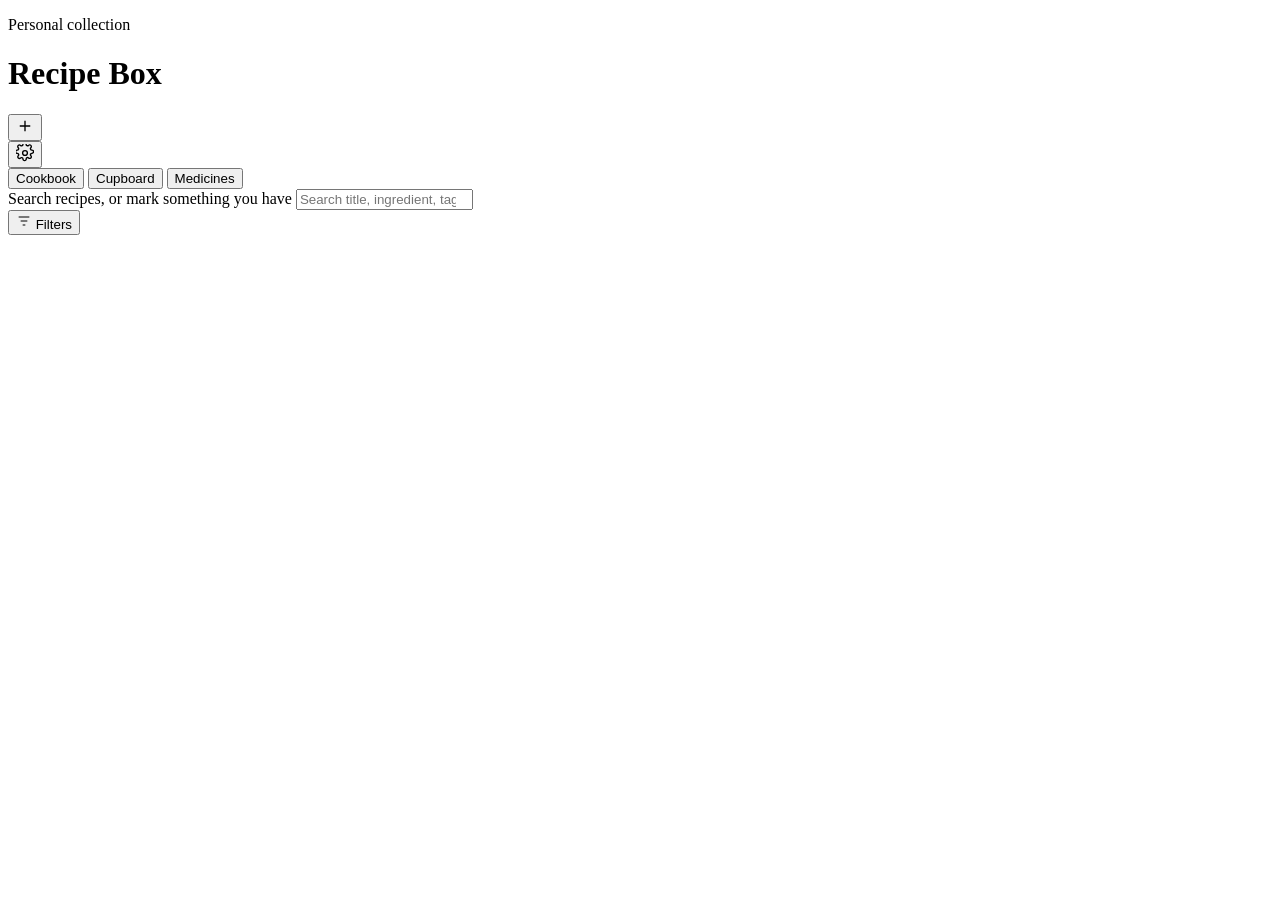
==== app/static/index.html @ 61470b98 "Add a Medicines tab, bring Cupboard to web, and align web/iOS design Medicines is a new tab on both " ====
<!DOCTYPE html>
<html lang="en">
<head>
  <meta charset="utf-8">
  <meta name="viewport" content="width=device-width, initial-scale=1">
  <title>Recipe Box</title>
  <link rel="preconnect" href="https://fonts.googleapis.com">
  <link rel="preconnect" href="https://fonts.gstatic.com" crossorigin>
  <!-- Same two families as the iOS app's Theme (Caprasimo for display/headings, Figtree for body) so both platforms read as one design system. -->
  <link href="https://fonts.googleapis.com/css2?family=Caprasimo&family=Figtree:wght@400;500;600;700&display=swap" rel="stylesheet">
  <link rel="stylesheet" href="/static/styles.css">
</head>
<body>
  <header class="topbar">
    <div class="topbar-row">
      <div class="brand">
        <p class="eyebrow" data-i18n="personalCollection">Personal collection</p>
        <h1 data-i18n="recipeBox">Recipe Box</h1>
      </div>
      <div class="menu-anchor">
        <button id="add-recipe-btn" class="icon-round" type="button" data-i18n-aria="addRecipe" aria-label="Add recipe" aria-haspopup="true" aria-expanded="false">
          <svg width="18" height="18" viewBox="0 0 24 24" fill="none" stroke="currentColor" stroke-width="1.8"><path d="M12 5v14M5 12h14"/></svg>
        </button>
        <div id="add-recipe-menu" class="dropdown-menu" hidden>
          <button type="button" data-action="open-add-recipe" data-i18n="typeItIn">Type it in</button>
          <button type="button" data-action="open-add-photo" data-i18n="fromAPhoto">From a photo</button>
        </div>
      </div>
      <input id="photo-input" type="file" accept="image/*" hidden>
      <button id="settings-btn" class="icon-round" type="button" data-i18n-aria="settings" aria-label="Settings">
        <svg width="18" height="18" viewBox="0 0 24 24" fill="none" stroke="currentColor" stroke-width="1.8"><circle cx="12" cy="12" r="3.2"/><path d="M19.4 13.5a1.8 1.8 0 0 0 .36 1.98l.06.06a2.16 2.16 0 1 1-3.06 3.06l-.06-.06a1.8 1.8 0 0 0-1.98-.36 1.8 1.8 0 0 0-1.09 1.65v.17a2.16 2.16 0 1 1-4.32 0v-.09a1.8 1.8 0 0 0-1.18-1.65 1.8 1.8 0 0 0-1.98.36l-.06.06a2.16 2.16 0 1 1-3.06-3.06l.06-.06a1.8 1.8 0 0 0 .36-1.98 1.8 1.8 0 0 0-1.65-1.09h-.17a2.16 2.16 0 1 1 0-4.32h.09a1.8 1.8 0 0 0 1.65-1.18 1.8 1.8 0 0 0-.36-1.98l-.06-.06a2.16 2.16 0 1 1 3.06-3.06l.06.06a1.8 1.8 0 0 0 1.98.36h.08a1.8 1.8 0 0 0 1.09-1.65v-.17a2.16 2.16 0 1 1 4.32 0v.09a1.8 1.8 0 0 0 1.09 1.65h.08a1.8 1.8 0 0 0 1.98-.36l.06-.06a2.16 2.16 0 1 1 3.06 3.06l-.06.06a1.8 1.8 0 0 0-.36 1.98v.08a1.8 1.8 0 0 0 1.65 1.09h.17a2.16 2.16 0 1 1 0 4.32h-.09a1.8 1.8 0 0 0-1.65 1.09z"/></svg>
      </button>
    </div>
    <nav class="view-tabs chips" id="view-tabs">
      <button class="chip active" type="button" data-view="recipes" data-i18n="cookbookTab">Cookbook</button>
      <button class="chip" type="button" data-view="cupboard" data-i18n="cupboardTab">Cupboard</button>
      <button class="chip" type="button" data-view="medicines" data-i18n="medicinesTab">Medicines</button>
    </nav>
    <div class="search-row" id="search-row">
      <label class="search">
        <span class="visually-hidden" data-i18n="searchAria">Search recipes, or mark something you have</span>
        <input id="search" type="search" data-i18n-placeholder="searchPlaceholder" placeholder="Search title, ingredient, tag… or mark what you have">
      </label>
      <div class="filters-anchor">
        <button id="filters-btn" class="filters-btn" type="button" aria-haspopup="true" aria-expanded="false">
          <svg width="16" height="16" viewBox="0 0 24 24" fill="none" stroke="currentColor" stroke-width="1.8"><path d="M4 6h16M7 12h10M10 18h4"/></svg>
          <span data-i18n="filters">Filters</span>
        </button>
        <div id="filters-panel" class="filters-panel" hidden>
          <section>
            <h2 class="eyebrow" data-i18n="whatIHave">What I have</h2>
            <p class="eyebrow" style="margin-bottom:0.6rem; text-transform:none; letter-spacing:normal;" data-i18n="whatIHaveHint">Sorts recipes by closest fit. Type an ingredient in the search box above to add one.</p>
            <div id="have-chips"></div>
          </section>
          <section>
            <h2 class="eyebrow" data-i18n="tag">Tag</h2>
            <div id="tag-filters" class="chips"></div>
          </section>
          <section>
            <button id="favorites-toggle" class="favorites-toggle" type="button">
              <svg width="15" height="15" viewBox="0 0 24 24" fill="currentColor" stroke="none"><path d="M12 3.6c-2-2.3-5.4-2.6-7.5-.4-2.2 2.2-2.1 5.8.3 8.1L12 18.6l7.2-7.3c2.4-2.3 2.5-5.9.3-8.1-2.1-2.2-5.5-1.9-7.5.4z"/></svg>
              <span data-i18n="favoritesOnly">Favorites only</span>
            </button>
          </section>
          <section>
            <h2 class="eyebrow" data-i18n="sort">Sort</h2>
            <div id="sort-options" class="chips">
              <button class="chip active" type="button" data-sort="recent" data-i18n="recent">Recent</button>
              <button class="chip" type="button" data-sort="az" data-i18n="az">A–Z</button>
              <button class="chip" type="button" data-sort="za" data-i18n="za">Z–A</button>
            </div>
          </section>
          <button id="filters-reset" class="link-btn" type="button" data-i18n="resetFilters">Reset filters</button>
        </div>
      </div>
    </div>
    <div id="search-suggest" class="search-suggest" hidden></div>
  </header>

  <div class="shell" id="recipes-view">
    <main>
      <p id="offline-banner" class="offline-banner" hidden data-i18n="offlineBanner">Offline — showing recipes saved on this device</p>
      <p id="status" class="status"></p>
      <div id="grid" class="grid"></div>
    </main>
  </div>

  <div class="shell" id="cupboard-view" hidden>
    <main>
      <div class="view-header">
        <h2 data-i18n="cupboardTitle">Cupboard</h2>
        <button class="pill-btn primary" type="button" data-action="open-add-pantry-item" data-i18n="addItem">+ Add item</button>
      </div>
      <label class="search view-search">
        <span class="visually-hidden" data-i18n="searchCupboardAria">Search what's in the cupboard</span>
        <input id="cupboard-search" type="search" data-i18n-placeholder="searchCupboardPlaceholder" placeholder="Search what's in stock">
      </label>
      <p id="cupboard-status" class="status"></p>
      <div id="cupboard-list" class="grid"></div>
    </main>
  </div>

  <div class="shell" id="medicines-view" hidden>
    <main>
      <div class="view-header">
        <h2 data-i18n="medicinesTitle">Medicines</h2>
        <button class="pill-btn primary" type="button" data-action="open-add-medicine" data-i18n="addMedicine">+ Add medicine</button>
      </div>
      <label class="search view-search">
        <span class="visually-hidden" data-i18n="searchMedicinesAria">Search your medicines</span>
        <input id="medicines-search" type="search" data-i18n-placeholder="searchMedicinesPlaceholder" placeholder="Search your medicines">
      </label>
      <p id="medicines-status" class="status"></p>
      <div id="medicines-list" class="grid"></div>
    </main>
  </div>

  <div id="drawer" class="drawer" hidden>
    <div class="drawer-panel" role="dialog" aria-modal="true" aria-labelledby="recipe-title">
      <article id="recipe-detail"></article>
    </div>
  </div>

  <script src="/static/i18n.js"></script>
  <script src="/static/app.js"></script>
</body>
</html>
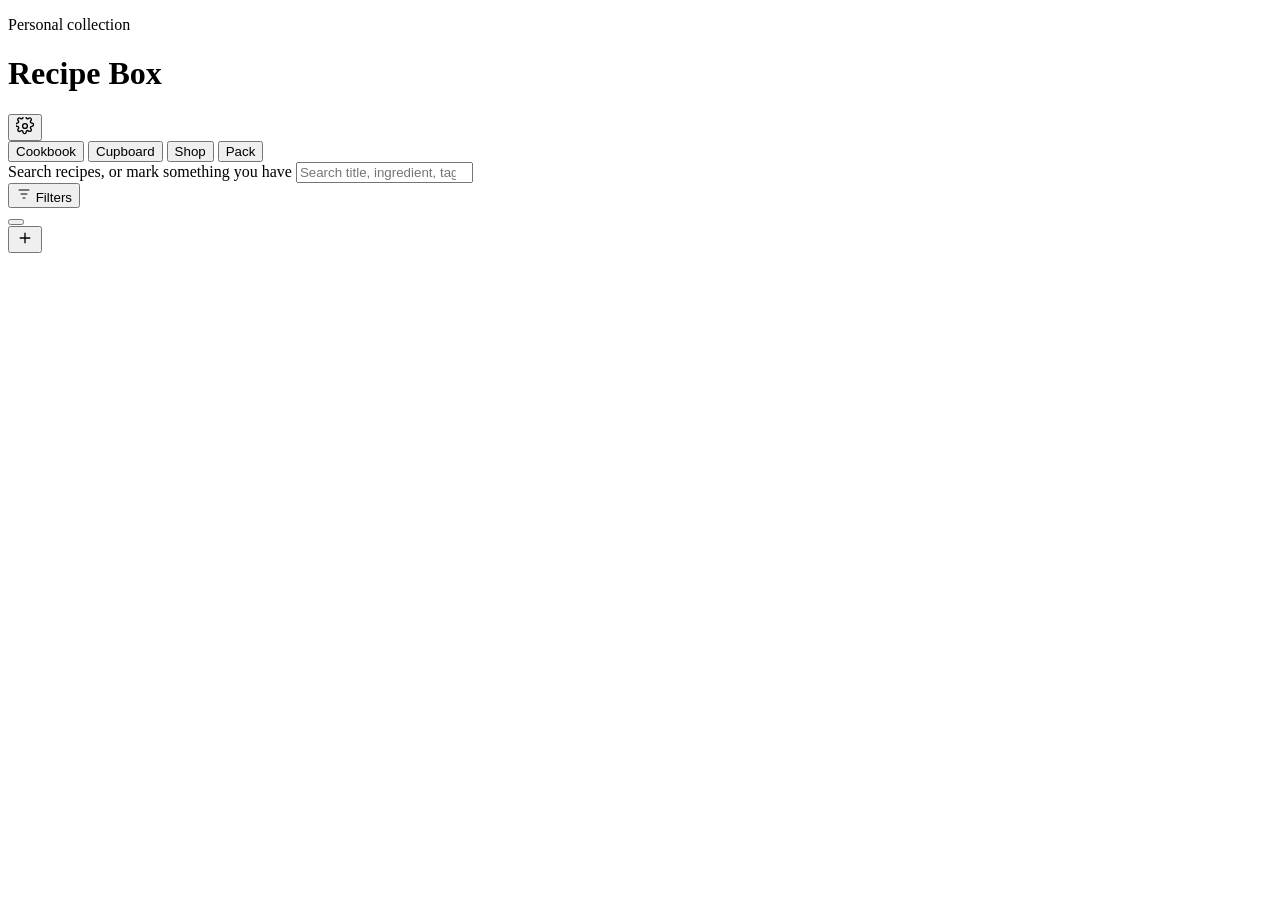
==== commit de30d02b: "Keep original photos with photo recipes and align Shop, Pack, and cookbook views. Photo recipes now " ====
--- a/app/static/index.html
+++ b/app/static/index.html
@@ -17,16 +17,8 @@
         <p class="eyebrow" data-i18n="personalCollection">Personal collection</p>
         <h1 data-i18n="recipeBox">Recipe Box</h1>
       </div>
-      <div class="menu-anchor">
-        <button id="add-recipe-btn" class="icon-round" type="button" data-i18n-aria="addRecipe" aria-label="Add recipe" aria-haspopup="true" aria-expanded="false">
-          <svg width="18" height="18" viewBox="0 0 24 24" fill="none" stroke="currentColor" stroke-width="1.8"><path d="M12 5v14M5 12h14"/></svg>
-        </button>
-        <div id="add-recipe-menu" class="dropdown-menu" hidden>
-          <button type="button" data-action="open-add-recipe" data-i18n="typeItIn">Type it in</button>
-          <button type="button" data-action="open-add-photo" data-i18n="fromAPhoto">From a photo</button>
-        </div>
-      </div>
       <input id="photo-input" type="file" accept="image/*" hidden>
+      <input id="camera-input" type="file" accept="image/*" capture="environment" hidden>
       <button id="settings-btn" class="icon-round" type="button" data-i18n-aria="settings" aria-label="Settings">
         <svg width="18" height="18" viewBox="0 0 24 24" fill="none" stroke="currentColor" stroke-width="1.8"><circle cx="12" cy="12" r="3.2"/><path d="M19.4 13.5a1.8 1.8 0 0 0 .36 1.98l.06.06a2.16 2.16 0 1 1-3.06 3.06l-.06-.06a1.8 1.8 0 0 0-1.98-.36 1.8 1.8 0 0 0-1.09 1.65v.17a2.16 2.16 0 1 1-4.32 0v-.09a1.8 1.8 0 0 0-1.18-1.65 1.8 1.8 0 0 0-1.98.36l-.06.06a2.16 2.16 0 1 1-3.06-3.06l.06-.06a1.8 1.8 0 0 0 .36-1.98 1.8 1.8 0 0 0-1.65-1.09h-.17a2.16 2.16 0 1 1 0-4.32h.09a1.8 1.8 0 0 0 1.65-1.18 1.8 1.8 0 0 0-.36-1.98l-.06-.06a2.16 2.16 0 1 1 3.06-3.06l.06.06a1.8 1.8 0 0 0 1.98.36h.08a1.8 1.8 0 0 0 1.09-1.65v-.17a2.16 2.16 0 1 1 4.32 0v.09a1.8 1.8 0 0 0 1.09 1.65h.08a1.8 1.8 0 0 0 1.98-.36l.06-.06a2.16 2.16 0 1 1 3.06 3.06l-.06.06a1.8 1.8 0 0 0-.36 1.98v.08a1.8 1.8 0 0 0 1.65 1.09h.17a2.16 2.16 0 1 1 0 4.32h-.09a1.8 1.8 0 0 0-1.65 1.09z"/></svg>
       </button>
@@ -34,7 +26,8 @@
     <nav class="view-tabs chips" id="view-tabs">
       <button class="chip active" type="button" data-view="recipes" data-i18n="cookbookTab">Cookbook</button>
       <button class="chip" type="button" data-view="cupboard" data-i18n="cupboardTab">Cupboard</button>
-      <button class="chip" type="button" data-view="medicines" data-i18n="medicinesTab">Medicines</button>
+      <button class="chip" type="button" data-view="shop" data-i18n="shopTab">Shop</button>
+      <button class="chip" type="button" data-view="pack" data-i18n="packTab">Pack</button>
     </nav>
     <div class="search-row" id="search-row">
       <label class="search">
@@ -70,7 +63,22 @@
               <button class="chip" type="button" data-sort="za" data-i18n="za">Z–A</button>
             </div>
           </section>
+          <section>
+            <h2 class="eyebrow" data-i18n="source">Source</h2>
+            <div id="source-filters" class="chips"></div>
+          </section>
           <button id="filters-reset" class="link-btn" type="button" data-i18n="resetFilters">Reset filters</button>
+        </div>
+      </div>
+      <button id="view-mode-btn" class="icon-round view-mode-btn" type="button" data-i18n-aria="toggleViewMode" aria-label="Toggle grid or list view"></button>
+      <div class="menu-anchor">
+        <button id="add-recipe-btn" class="add-round" type="button" data-i18n-aria="addRecipe" aria-label="Add recipe" aria-haspopup="true" aria-expanded="false">
+          <svg width="18" height="18" viewBox="0 0 24 24" fill="none" stroke="currentColor" stroke-width="1.8"><path d="M12 5v14M5 12h14"/></svg>
+        </button>
+        <div id="add-recipe-menu" class="dropdown-menu" hidden>
+          <button type="button" data-action="open-add-recipe" data-i18n="typeItIn">Type it in</button>
+          <button type="button" data-action="open-add-camera" data-i18n="takeAPhoto">Take a photo</button>
+          <button type="button" data-action="open-add-photo" data-i18n="chooseFromLibrary">Choose from library</button>
         </div>
       </div>
     </div>
@@ -88,30 +96,78 @@
   <div class="shell" id="cupboard-view" hidden>
     <main>
       <div class="view-header">
-        <h2 data-i18n="cupboardTitle">Cupboard</h2>
-        <button class="pill-btn primary" type="button" data-action="open-add-pantry-item" data-i18n="addItem">+ Add item</button>
+        <div>
+          <h2 data-i18n="cupboardTitle">Cupboard</h2>
+          <p class="cupboard-kicker" id="cupboard-kicker"></p>
+        </div>
+        <button class="add-round" id="cupboard-add-btn" type="button" data-action="open-add-pantry-item" data-i18n-aria="addItem" aria-label="Add item">
+          <svg width="19" height="19" viewBox="0 0 24 24" fill="none" stroke="currentColor" stroke-width="1.8"><path d="M12 5v14M5 12h14"/></svg>
+        </button>
       </div>
-      <label class="search view-search">
+      <div class="segment-row" id="cupboard-segments">
+        <button class="chip active" type="button" data-cupboard-segment="groceries" data-i18n="groceries">Groceries</button>
+        <button class="chip" type="button" data-cupboard-segment="medicines" data-i18n="medicinesTab">Medicines</button>
+      </div>
+      <label class="search view-search" id="cupboard-stock-search-wrap">
         <span class="visually-hidden" data-i18n="searchCupboardAria">Search what's in the cupboard</span>
         <input id="cupboard-search" type="search" data-i18n-placeholder="searchCupboardPlaceholder" placeholder="Search what's in stock">
       </label>
+      <label class="search view-search" id="cupboard-medicines-search-wrap" hidden>
+        <span class="visually-hidden" data-i18n="searchMedicinesAria">Search your medicines</span>
+        <input id="medicines-search" type="search" data-i18n-placeholder="searchMedicinesPlaceholder" placeholder="Search your medicines">
+      </label>
       <p id="cupboard-status" class="status"></p>
       <div id="cupboard-list" class="grid"></div>
+      <p id="medicines-status" class="status" hidden></p>
+      <div id="medicines-list" class="grid" hidden></div>
     </main>
   </div>
 
-  <div class="shell" id="medicines-view" hidden>
+  <div class="shell" id="shop-view" hidden>
     <main>
       <div class="view-header">
-        <h2 data-i18n="medicinesTitle">Medicines</h2>
-        <button class="pill-btn primary" type="button" data-action="open-add-medicine" data-i18n="addMedicine">+ Add medicine</button>
+        <div>
+          <h2 data-i18n="shopTitle">Shop</h2>
+          <p class="cupboard-kicker" id="shop-kicker"></p>
+        </div>
+        <button class="add-round" id="shop-add-btn" type="button" data-action="open-add-to-buy" data-i18n-aria="addToBuy" aria-label="Add to buy">
+          <svg width="19" height="19" viewBox="0 0 24 24" fill="none" stroke="currentColor" stroke-width="1.8"><path d="M12 5v14M5 12h14"/></svg>
+        </button>
+      </div>
+      <div class="segment-row" id="shop-segments">
+        <button class="chip active" type="button" data-shop-segment="shop" data-i18n="groceries">Groceries</button>
+        <button class="chip" type="button" data-shop-segment="shop_medicines" data-i18n="medicinesTab">Medicines</button>
       </div>
       <label class="search view-search">
-        <span class="visually-hidden" data-i18n="searchMedicinesAria">Search your medicines</span>
-        <input id="medicines-search" type="search" data-i18n-placeholder="searchMedicinesPlaceholder" placeholder="Search your medicines">
+        <span class="visually-hidden" data-i18n="searchToBuyAria">Search items to buy</span>
+        <input id="to-buy-search" type="search" data-i18n-placeholder="searchToBuyPlaceholder" placeholder="Search items to buy">
       </label>
-      <p id="medicines-status" class="status"></p>
-      <div id="medicines-list" class="grid"></div>
+      <p id="shop-status" class="status"></p>
+      <div id="to-buy-list" class="grid"></div>
+    </main>
+  </div>
+
+  <div class="shell" id="pack-view" hidden>
+    <main>
+      <div class="view-header">
+        <div>
+          <h2 data-i18n="packTitle">Pack</h2>
+          <p class="cupboard-kicker" id="pack-kicker"></p>
+        </div>
+        <button class="add-round" id="pack-add-btn" type="button" data-action="open-add-to-buy" data-i18n-aria="addForIndia" aria-label="Add for India">
+          <svg width="19" height="19" viewBox="0 0 24 24" fill="none" stroke="currentColor" stroke-width="1.8"><path d="M12 5v14M5 12h14"/></svg>
+        </button>
+      </div>
+      <div class="segment-row pack-segments" id="pack-segments">
+        <button class="chip active" type="button" data-pack-segment="take_to_india" data-i18n-aria="takeToIndia" aria-label="Take to India">🇮🇳</button>
+        <button class="chip" type="button" data-pack-segment="bring_to_germany" data-i18n-aria="bringToGermany" aria-label="Bring to Germany">🇩🇪</button>
+      </div>
+      <label class="search view-search">
+        <span class="visually-hidden" data-i18n="searchIndiaAria">Search items for India</span>
+        <input id="pack-search" type="search" data-i18n-placeholder="searchIndiaPlaceholder" placeholder="Search items for India">
+      </label>
+      <p id="pack-status" class="status"></p>
+      <div id="pack-list" class="grid"></div>
     </main>
   </div>
 
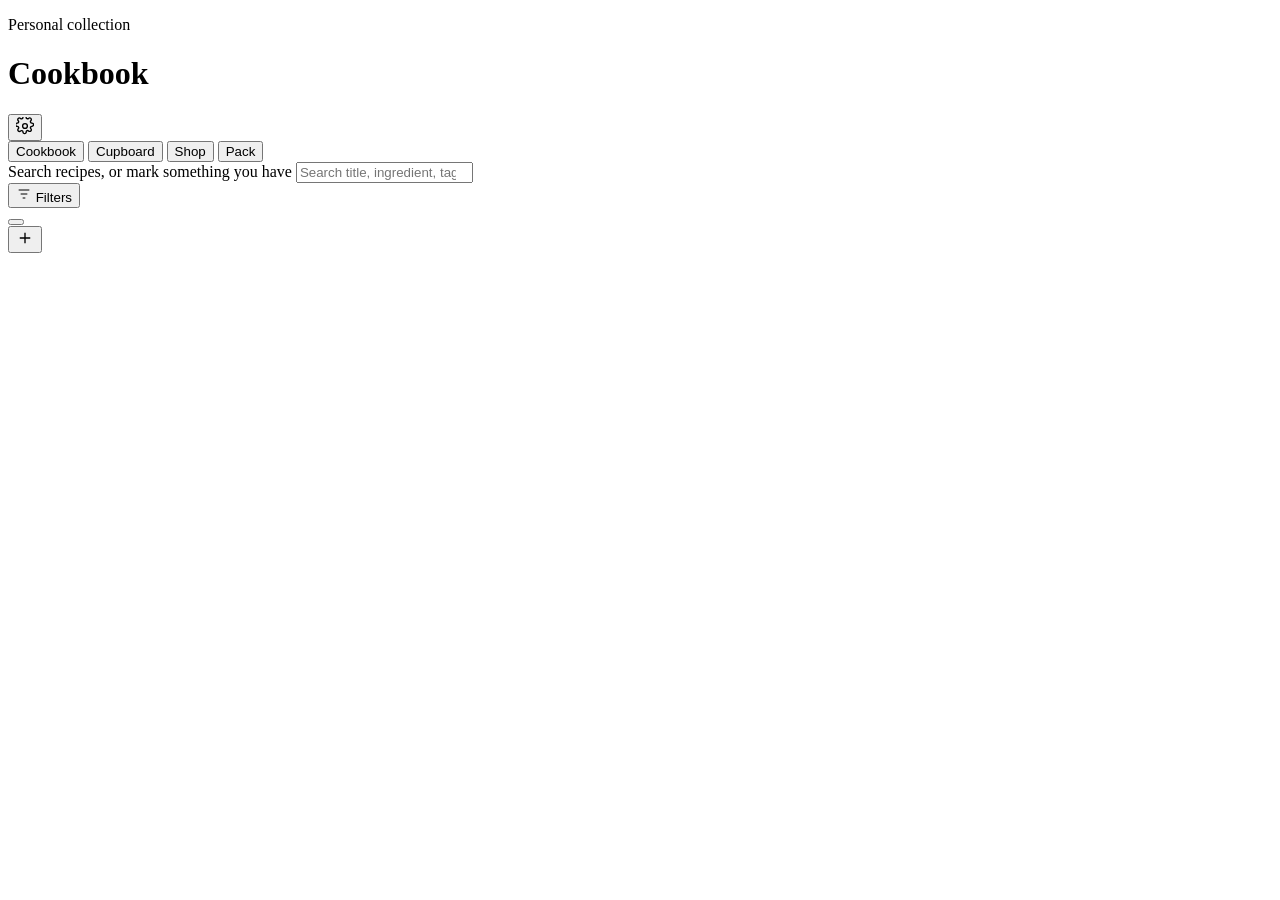
==== commit 992373d4: "Rename the app to Curry and Cask and keep original photos in the spreadsheet. Home screen stays Curr" ====
--- a/app/static/index.html
+++ b/app/static/index.html
@@ -3,7 +3,7 @@
 <head>
   <meta charset="utf-8">
   <meta name="viewport" content="width=device-width, initial-scale=1">
-  <title>Recipe Box</title>
+  <title>Curry and Cask</title>
   <link rel="preconnect" href="https://fonts.googleapis.com">
   <link rel="preconnect" href="https://fonts.gstatic.com" crossorigin>
   <!-- Same two families as the iOS app's Theme (Caprasimo for display/headings, Figtree for body) so both platforms read as one design system. -->
@@ -15,7 +15,7 @@
     <div class="topbar-row">
       <div class="brand">
         <p class="eyebrow" data-i18n="personalCollection">Personal collection</p>
-        <h1 data-i18n="recipeBox">Recipe Box</h1>
+        <h1 data-i18n="recipeBox">Cookbook</h1>
       </div>
       <input id="photo-input" type="file" accept="image/*" hidden>
       <input id="camera-input" type="file" accept="image/*" capture="environment" hidden>
@@ -70,7 +70,7 @@
           <button id="filters-reset" class="link-btn" type="button" data-i18n="resetFilters">Reset filters</button>
         </div>
       </div>
-      <button id="view-mode-btn" class="icon-round view-mode-btn" type="button" data-i18n-aria="toggleViewMode" aria-label="Toggle grid or list view"></button>
+      <button id="view-mode-btn" class="icon-round view-mode-btn" type="button" data-action="toggle-view-mode" data-i18n-aria="toggleViewMode" aria-label="Toggle grid or list view"></button>
       <div class="menu-anchor">
         <button id="add-recipe-btn" class="add-round" type="button" data-i18n-aria="addRecipe" aria-label="Add recipe" aria-haspopup="true" aria-expanded="false">
           <svg width="18" height="18" viewBox="0 0 24 24" fill="none" stroke="currentColor" stroke-width="1.8"><path d="M12 5v14M5 12h14"/></svg>
@@ -100,12 +100,15 @@
           <h2 data-i18n="cupboardTitle">Cupboard</h2>
           <p class="cupboard-kicker" id="cupboard-kicker"></p>
         </div>
-        <button class="add-round" id="cupboard-add-btn" type="button" data-action="open-add-pantry-item" data-i18n-aria="addItem" aria-label="Add item">
-          <svg width="19" height="19" viewBox="0 0 24 24" fill="none" stroke="currentColor" stroke-width="1.8"><path d="M12 5v14M5 12h14"/></svg>
-        </button>
+        <div class="view-header-actions">
+          <button class="icon-round view-mode-btn" type="button" data-action="toggle-view-mode" data-i18n-aria="toggleViewMode" aria-label="Toggle grid or list view"></button>
+          <button class="add-round" id="cupboard-add-btn" type="button" data-action="open-add-pantry-item" data-i18n-aria="addItem" aria-label="Add item">
+            <svg width="19" height="19" viewBox="0 0 24 24" fill="none" stroke="currentColor" stroke-width="1.8"><path d="M12 5v14M5 12h14"/></svg>
+          </button>
+        </div>
       </div>
       <div class="segment-row" id="cupboard-segments">
-        <button class="chip active" type="button" data-cupboard-segment="groceries" data-i18n="groceries">Groceries</button>
+        <button class="chip active" type="button" data-cupboard-segment="groceries" data-i18n="groceries">Items</button>
         <button class="chip" type="button" data-cupboard-segment="medicines" data-i18n="medicinesTab">Medicines</button>
       </div>
       <label class="search view-search" id="cupboard-stock-search-wrap">
@@ -130,12 +133,15 @@
           <h2 data-i18n="shopTitle">Shop</h2>
           <p class="cupboard-kicker" id="shop-kicker"></p>
         </div>
-        <button class="add-round" id="shop-add-btn" type="button" data-action="open-add-to-buy" data-i18n-aria="addToBuy" aria-label="Add to buy">
-          <svg width="19" height="19" viewBox="0 0 24 24" fill="none" stroke="currentColor" stroke-width="1.8"><path d="M12 5v14M5 12h14"/></svg>
-        </button>
+        <div class="view-header-actions">
+          <button class="icon-round view-mode-btn" type="button" data-action="toggle-view-mode" data-i18n-aria="toggleViewMode" aria-label="Toggle grid or list view"></button>
+          <button class="add-round" id="shop-add-btn" type="button" data-action="open-add-to-buy" data-i18n-aria="addToBuy" aria-label="Add to buy">
+            <svg width="19" height="19" viewBox="0 0 24 24" fill="none" stroke="currentColor" stroke-width="1.8"><path d="M12 5v14M5 12h14"/></svg>
+          </button>
+        </div>
       </div>
       <div class="segment-row" id="shop-segments">
-        <button class="chip active" type="button" data-shop-segment="shop" data-i18n="groceries">Groceries</button>
+        <button class="chip active" type="button" data-shop-segment="shop" data-i18n="groceries">Items</button>
         <button class="chip" type="button" data-shop-segment="shop_medicines" data-i18n="medicinesTab">Medicines</button>
       </div>
       <label class="search view-search">
@@ -154,9 +160,12 @@
           <h2 data-i18n="packTitle">Pack</h2>
           <p class="cupboard-kicker" id="pack-kicker"></p>
         </div>
-        <button class="add-round" id="pack-add-btn" type="button" data-action="open-add-to-buy" data-i18n-aria="addForIndia" aria-label="Add for India">
-          <svg width="19" height="19" viewBox="0 0 24 24" fill="none" stroke="currentColor" stroke-width="1.8"><path d="M12 5v14M5 12h14"/></svg>
-        </button>
+        <div class="view-header-actions">
+          <button class="icon-round view-mode-btn" type="button" data-action="toggle-view-mode" data-i18n-aria="toggleViewMode" aria-label="Toggle grid or list view"></button>
+          <button class="add-round" id="pack-add-btn" type="button" data-action="open-add-to-buy" data-i18n-aria="addForIndia" aria-label="Add for India">
+            <svg width="19" height="19" viewBox="0 0 24 24" fill="none" stroke="currentColor" stroke-width="1.8"><path d="M12 5v14M5 12h14"/></svg>
+          </button>
+        </div>
       </div>
       <div class="segment-row pack-segments" id="pack-segments">
         <button class="chip active" type="button" data-pack-segment="take_to_india" data-i18n-aria="takeToIndia" aria-label="Take to India">🇮🇳</button>
